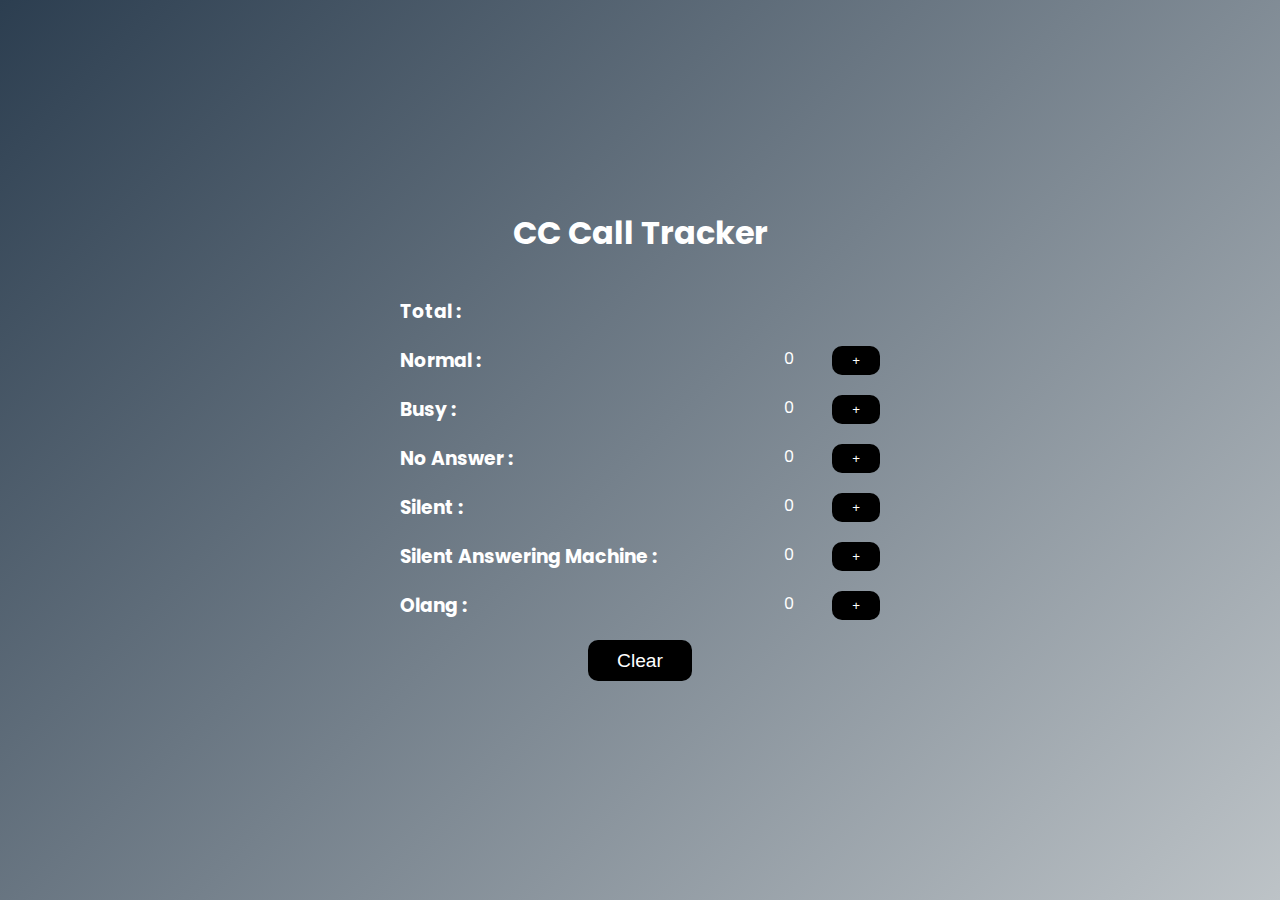
==== call_tracker/index.html @ c4fbae6c "Call Tracker Project added" ====
<!DOCTYPE html>
<html lang="en">
<head>
    <meta charset="UTF-8">
    <meta name="viewport" content="width=device-width, initial-scale=1.0">
    <link rel="stylesheet" href="style.css">
    <title>CC Call Tracker</title>
</head>
<body>
    <div class="wrapper">
        <div class="heading">
            <h1>CC Call Tracker</h1>
        </div>
        <div class="call-tracker">
            <div class="call-type">
                <h3>Total : </h3>
                <div class="total"></div>
            </div>
            <div class="call-type">
                <h3>Normal : </h3>
                <div class="calls">
                    <p class="call-no normal">0</p>
                    <button class="call-add normal">+</button>
                </div>
            </div>
            <div class="call-type">
                <h3>Busy : </h3>
                <div class="calls">
                    <p class="call-no busy">0</p>
                    <button class="call-add busy">+</button>
                </div>
            </div>
            <div class="call-type">
                <h3>No Answer : </h3>
                <div class="calls">
                    <p class="call-no no-answer">0</p>
                    <button class="call-add no-answer">+</button>
                </div>
            </div>
            <div class="call-type">
                <h3>Silent : </h3>
                <div class="calls">
                    <p class="call-no silent">0</p>
                    <button class="call-add silent">+</button>
                </div>
            </div>
            <div class="call-type">
                <h3>Silent Answering Machine : </h3>
                <div class="calls">
                    <p class="call-no silent-answer">0</p>
                    <button class="call-add silent-answer">+</button>
                </div>
            </div>
            <div class="call-type">
                <h3>Olang : </h3>
                <div class="calls">
                    <p class="call-no olang">0</p>
                    <button class="call-add olang">+</button>
                </div>
            </div>
            <div class="call-type clear-div">
                <button class="call-add clear">
                    Clear
                </button>
            </div>
        </div>
    </div>
    <script src="script.js"></script>
</body>
</html>
---- call_tracker/style.css ----
@import url('https://fonts.googleapis.com/css2?family=Poppins&display=swap');

* {
    box-sizing: border-box;
    margin: 0;
    padding: 0;
}

html {
    height: 100%;
}

body {
    height: 100%;
    font-family: 'Poppins', sans-serif;
    display: flex;
    justify-content: center;
    align-items: center;
    background: linear-gradient(-45deg, #bdc3c7,  #2c3e50);
    background-repeat: no-repeat;
    color: white;
}

.wrapper {
    width: 500px;
    display: flex;
    flex-direction: column;
    align-items: center;
    gap: 30px;
    /* border: 1px solid black; */
}

.call-tracker {
    width: 100%;
    padding: 10px;
    display: flex;
    flex-direction: column;
    gap: 20px;
    /* border: 1px solid black; */
}

.call-type {
    display: flex;
    flex-direction: row;
    justify-content: space-between;
    align-items: center;
}

.calls {
    display: flex;
    width: 20%;
    justify-content: space-between;
}

.call-add {
    border: none;
    outline: none;
    background-color: black;
    padding: 0.5em 1.5em;
    border-radius: 10px;
    color: white;
    cursor: pointer;
}

.clear-div {
    display: flex;
    justify-content: center;
    align-items: center;
}

.clear {
    font-size: 1.2em;
}
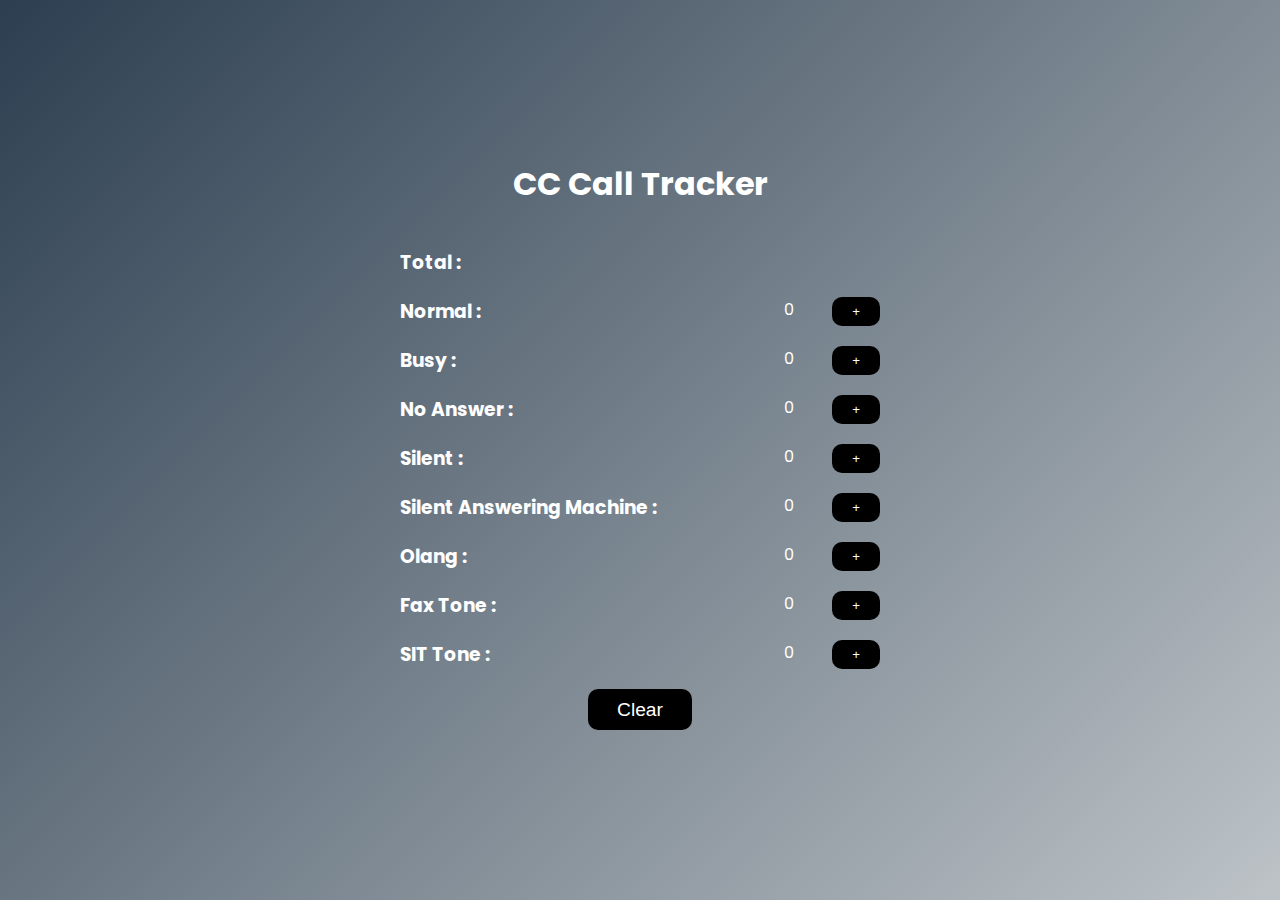
==== commit 72c19965: "Added Fax Tone and SIT Tone" ====
--- a/call_tracker/index.html
+++ b/call_tracker/index.html
@@ -58,6 +58,20 @@
                     <button class="call-add olang">+</button>
                 </div>
             </div>
+            <div class="call-type">
+                <h3>Fax Tone : </h3>
+                <div class="calls">
+                    <p class="call-no fax">0</p>
+                    <button class="call-add fax">+</button>
+                </div>
+            </div>
+            <div class="call-type">
+                <h3>SIT Tone : </h3>
+                <div class="calls">
+                    <p class="call-no sit-tone">0</p>
+                    <button class="call-add sit-tone">+</button>
+                </div>
+            </div>
             <div class="call-type clear-div">
                 <button class="call-add clear">
                     Clear
